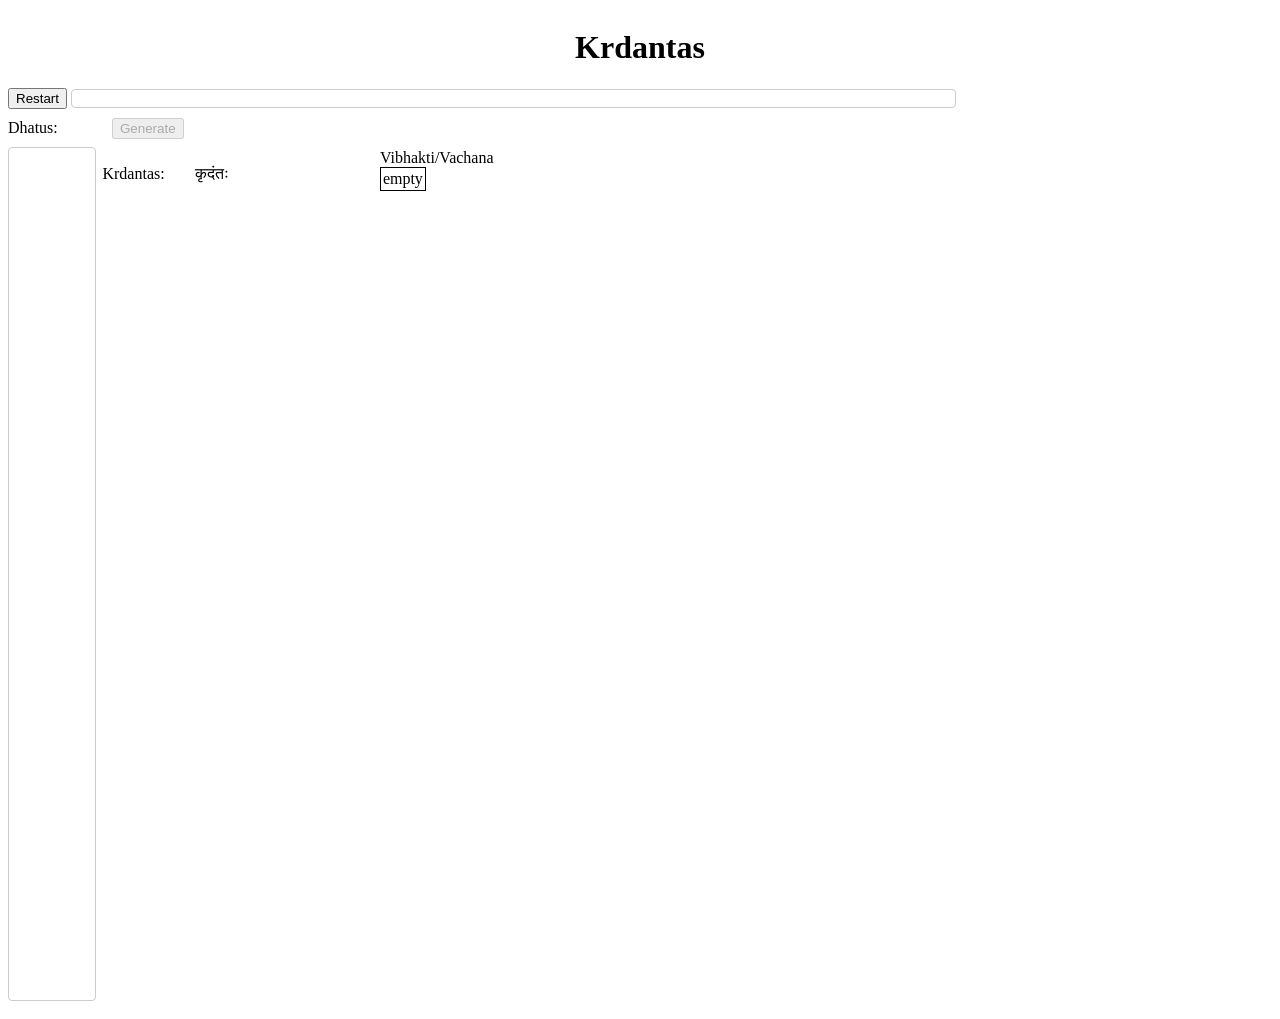
==== source/View/webclient_Krdanta_Generate.html @ 636ee8c3 "Added a restService and web client components that replicate the Amarakosha UI on a web client. 	a) " ====
<!DOCTYPE html>
<html>
  <head>
    <meta charset="UTF-8">
    <title>Krdantas</title>
    <style>
      label {
        display: inline-block;
        width: 100px;
        height: 28px;
      }
  
      input[type=text], select {
        width: 70%;
        padding: 1px;
        border: 1px solid #ccc;
        border-radius: 4px;
        box-sizing: border-box;
        margin-bottom: 10px;
      }
  
      /* button {
        background-color: #4CAF50;
        color: white;
        padding: 10px;
        border: none;
        border-radius: 4px;
        cursor: pointer;
      }
  
      button:hover {
        background-color: #45a049;
      } */
      
      .flex-container {
      display: flex;
      flex-wrap: wrap;
      justify-content: center;
    }

    .flex-container > div {
      margin: 10px;
      padding: 10px;
      border: 1px solid black;
      flex-basis: 40%;
    }

    table {
      border-collapse: collapse;
    }

    table, th, td {
      border: 1px solid black;
      padding: 2px;
    }

    th {
      background-color: #f2f2f2;
    }
    .tileVertical {
        display: inline-block;
        vertical-align: top;
        width: 7%;
        padding: 2px;
        box-sizing: border-box;
      }

  </style>
  </head>
  <body>
    <div class="flex-container"><h1>Krdantas</h1></div>
    <button id="refreshButton" onclick="location.reload()">Restart</button>
    <input id="status" type="text" value="" name="status">
    <div>
        <label for="Dhatus">Dhatus:</label>
        <button id="DhatusButton" disabled>Generate</button>
    </div>
    <select id="Dhatus" size=53 class="tileVertical"></select> 
    <div id="dhatu" class="tileVertical">
      <p>Krdantas:</p>
    </div>
    <div id="textBoxes" class="tileVertical"><p>कृदंतः</p></div>
    <div id="vibhakti_vachana" class="tileVertical"><p></p></div>
    <div id="tigantaTbl" class="tileVertical">
      <table id="tbl">Vibhakti/Vachana
        <tr><td>empty</td></tr>
      </table>
    </div>
    <div class="tileVertical" id="popup" style="visibility: hidden;">    
      <div><label for="DhatuVidha">DhatuVidha</label>
      <select id="DhatuVidha" name="DhatuVidha" size="3"">
        <option selected value="केवलकृदन्तः">केवलकृदन्तः</option>
        <option value="णिजन्त">णिजन्तः</option>
        <option value="सन्नन्तः">सन्नन्तः</option>
      </div>
      <div><label for="Prayoga1">कृदंतविधाः</label>
          <select id="Prayoga1" name="Prayoga1" size="1" >
            <!-- <option value="कर्तरि">कर्तरि</option>
            <option value="कर्मणि">कर्मणि</option> -->
      </div>
      <div><label for="Prayoga">कृदंतविधाः</label>
          <select id="Prayoga" name="Prayoga" size="5">
            <option selected value="विध्यर्थः">विध्यर्थः</option>
            <option value="भूतः">भूतः</option>
            <option value="वर्तमानः">वर्तमानः</option>
            <option value="भविष्यत्">भविष्यत्</option>
            <option value="कृदव्ययम्">कृदव्ययम्</option>
      </div>
      <div><label for="lakara1">Krdanta Mode</label>
            <select id="lakara1" name="lakara1" size="1" >
      </div>
      <div><label for="lakara">Krdanta Mode</label>
            <select id="lakara" name="lakara" size="11">
              <option selected value="तव्य">तव्य</option>
              <option value="अनीयर्">अनीयर्</option>
              <option value="य">य</option>
              <option value="क्त">क्त</option>
              <option value="क्तवतु">क्तवतु</option>
              <option value="शतृ">शतृ</option>
              <option value="शानच्">शानच्</option>
              <option value="स्यशतृ">स्यशतृ</option>
              <option value="स्यशानच्">स्यशानच्</option>
              <option value="तुमुन्">तुमुन्</option>
              <option value="क्त्वा">क्त्वा</option>
      </div>
      <input type="button" name="ok1" value="ok"  onclick="alert('hello 1')" style="visibility: hidden;">
      <input type="button" name="ok2" value="ok"  onclick="getDhatus()">
      <input type="button" name="cancel" value="cancel"  onclick="alert('cancelled')">   </div>
  </div>
    <script src="https://ajax.googleapis.com/ajax/libs/jquery/3.6.3/jquery.min.js"></script>
    <script>
        url = "127.0.0.1"; port="5002"; prefix = '/Amarakosha/api/v1.0/';
        document.getElementById("status").value="";
      // Populate the listbox with options from the Dhatus endpoint
      const DhatusSelect = document.getElementById("Dhatus");
      fetch('http://' + url + ':' + port + prefix + 'KrdantaTigantaDhatus')
        .then(response => response.json())
        .then(json => {
          dataArray = json['KrdantaTigantaDhatus'];
          // console.log(dataArray);
          dataArray.forEach((item, i) => {
            const option = document.createElement("option");
            option.value = i;
            option.text = item;
            DhatusSelect.appendChild(option);
          });
        });
        // enable generate button only when there is a selection from the list box
        const DhatusListBox = document.getElementById("Dhatus");
        DhatusListBox.addEventListener("change", () => {
        const word = $("#Dhatus option:selected").text();
        if (word == "") document.getElementById("DhatusButton").disabled = true;
        else document.getElementById("DhatusButton").disabled = false;
        })
      // Add an event listener to the "Get Dhatus" button
      const DhatusButton = document.getElementById("DhatusButton");
      DhatusButton.addEventListener("click", () => {
        const selectedId = DhatusSelect.value;
        const popup = document.getElementById("popup");
        popup.style.visibility = "visible";
        // alert("popup-" + popup.style.visibility);
        document.getElementById("textBoxes").style.visibility = "hidden";
        document.getElementById("vibhakti_vachana").style.visibility = "hidden";
        document.getElementById("tigantaTbl").style.visibility = "hidden";
    });
    </script>
    <script>
      function getDhatus() {
        document.getElementById("popup").style.visibility = "hidden";
        document.getElementById("textBoxes").style.visibility = "visible";
        document.getElementById("vibhakti_vachana").style.visibility = "visible";
        document.getElementById("tigantaTbl").style.visibility = "visible";
        const dhatuVidha =  $("#DhatuVidha option:selected").text();
        const voice =  $("#Prayoga option:selected").text();
        const lakara =  $("#lakara option:selected").text();
        const word = $("#Dhatus option:selected").text();
        parameters = "?DhatuVidha=" + dhatuVidha+"&KrdantaVidha=" + voice + "&KrdMode=" + lakara + "&word=" + word;
        url = 'http://' + url + ':' + port + prefix + 'KrdantaDhatuKrdantaMode' + parameters; 
        console.log(url);
        fetch(url)
          .then(response => response.json())
          .then(data => {
            const dhatuDiv = document.getElementById("dhatu");
            dhatuDiv.innerHTML = "<h5>Krdanta:</h5>";
            dataArray = data['Krdantas'];
            document.getElementById("DhatusButton").disabled = true;
            const tigantasTblDiv = document.getElementById('krdantas');

            Object.entries(dataArray).forEach(([key, value]) => {
              if (key=="forms") {
                let tabl = document.getElementById('tbl');
                tabl.remove();
                const table = document.createElement('table');
                table.setAttribute("id", "tbl");
                const headerRow = table.insertRow();
                const rowLabel = document.createElement('th');
                rowLabel.textContent = 'विभक्ति/वचन';
                headerRow.appendChild(rowLabel);              
                const header1 = document.createElement('th');
                header1.textContent = 'एकवचन';
                headerRow.appendChild(header1);
                const header2 = document.createElement('th');
                header2.textContent = 'द्विवचन';
                headerRow.appendChild(header2);
                const header3 = document.createElement('th');
                header3.textContent = 'बहुवचन';
                headerRow.appendChild(header3);

                formsDict = dataArray["forms"];
                console.log('formsDict', formsDict);

                vibhaktis = ['प्रथमा', 'द्वितीया', 'तृतीया', 'चतुर्थि', 'पंचमि', 'शष्टि', 'सप्तमि', 'सं प्रथम'];

                for (const [key, value] of Object.entries(formsDict)) {
                  const row = table.insertRow();
                  const labelCell = row.insertCell();
                  labelCell.textContent = vibhaktis[key];
                  for (const form of value) {
                    const cell = row.insertCell();
                    cell.textContent = form;
                  }
                }
                const texboxes = document.getElementById("vibhakti_vachana");
                texboxes.appendChild(table);
              }
              else if (key != "") {
                let popup = document.getElementById("popup");
                 popup.style.visibility = "hidden"; // popup.remove;
                const texboxes = document.getElementById("textBoxes");
                // textboxes.setAttribute("class") = "flex-container";
                const label = document.createElement("label");
                label.htmlFor = key;
                label.textContent = key + ": ";
                // label.style.font = "20px arial,serif";
                dhatuDiv.appendChild(label);
                const textBox = document.createElement("input");
                textBox.type = "text";
                textBox.id = key;
                textBox.value = value;
                textBoxes.appendChild(textBox);
            }
            dhatuDiv.appendChild(document.createElement("br"));
            // document.body.appendChild(tigantasTblDiv);
        });
      })
        .catch(error => {
          console.error(error);
          document.getElementById("status").value=error;
        });
    };
    </script>
  </body>
</html>
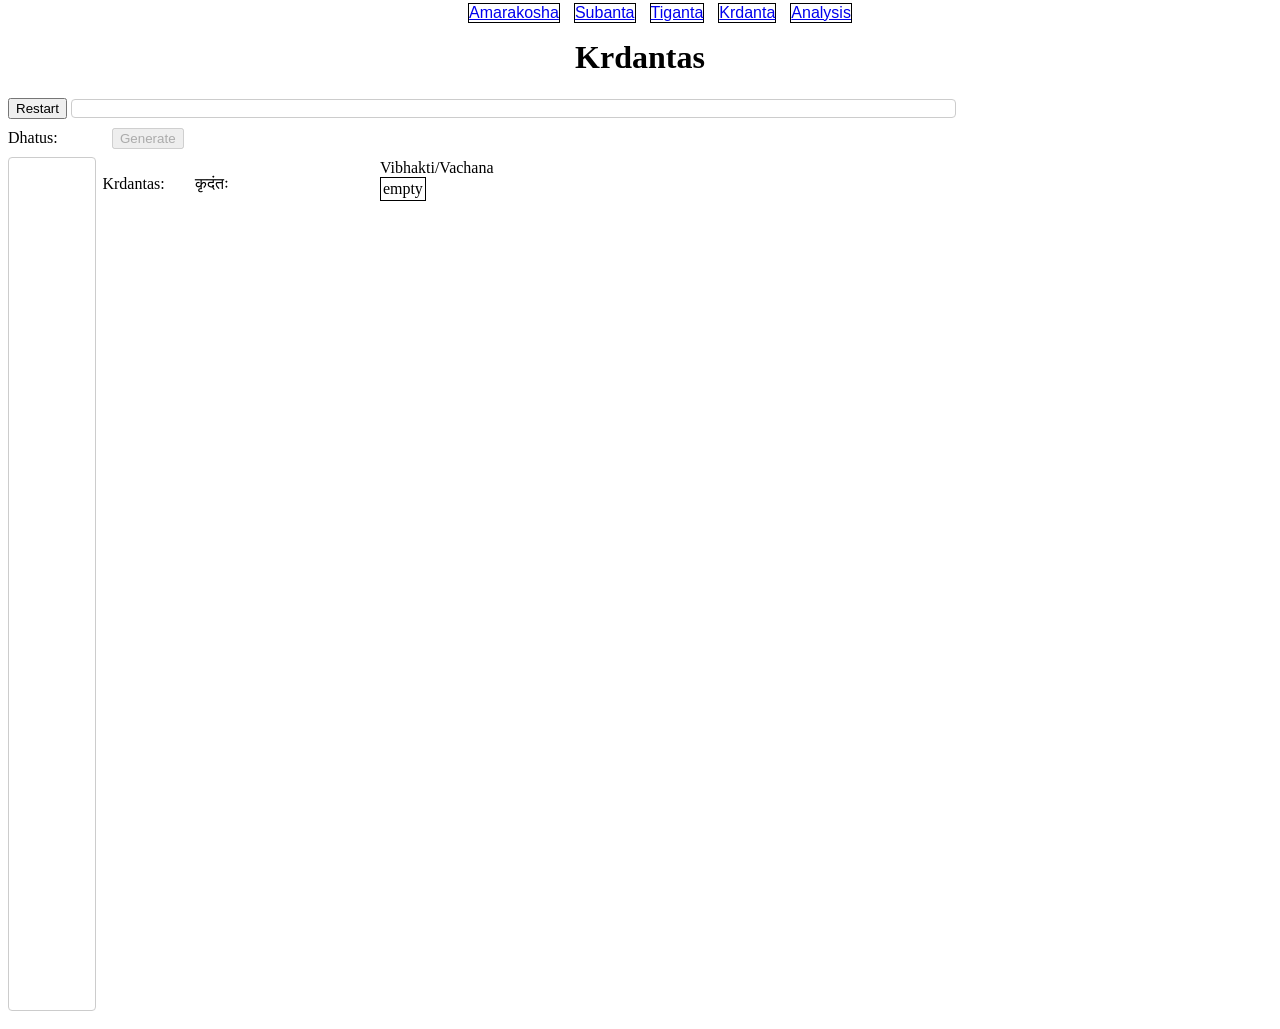
==== commit f2a7d7f2: "1. Added a webclient_navigation_menu.htm and menu sections to all webclient_xxxanta_generate.html fi" ====
--- a/source/View/webclient_Krdanta_Generate.html
+++ b/source/View/webclient_Krdanta_Generate.html
@@ -57,17 +57,49 @@
     th {
       background-color: #f2f2f2;
     }
+
     .tileVertical {
-        display: inline-block;
-        vertical-align: top;
-        width: 7%;
-        padding: 2px;
-        box-sizing: border-box;
-      }
-
+      display: inline-block;
+      vertical-align: top;
+      width: 7%;
+      padding: 2px;
+      box-sizing: border-box;
+      }
+
+    ul{
+      list-style-type: none;
+      position: relative;
+      margin: -10px;
+    }
+          
+    li {
+      /*Add your CSS here!*/
+      display: inline-block;
+      /* padding-left: 1px;
+      padding-right: 1px; */
+      margin: 5px;
+      justify-content: center;
+      border: 1px solid #000000;
+      font-family: Futura, Tahoma, sans-serif;
+      /* font-size: 80%; */
+      color: #000000;
+      /* border-radius: 5px 5px; */
+      /* background-color: #cc0323 */
+    }
   </style>
   </head>
   <body>
+		<div id="header">
+			<div id="navbar" class="flex-container">
+				<ul>
+					<li><a href="webclient_Amara_Synonyms.html"> Amarakosha</a></li>
+					<li><a href="webclient_Subanta_Generate.html">Subanta</a></li>
+					<li><a href="webclient_Tiganta_Generate.html">Tiganta</a></li>
+					<li><a href="webclient_Krdanta_Generate.html">Krdanta</a></li>
+					<li><a href="webclient_sentence_analyser.html">Analysis</a></li>
+				</ul>
+			</div>
+    </div>
     <div class="flex-container"><h1>Krdantas</h1></div>
     <button id="refreshButton" onclick="location.reload()">Restart</button>
     <input id="status" type="text" value="" name="status">
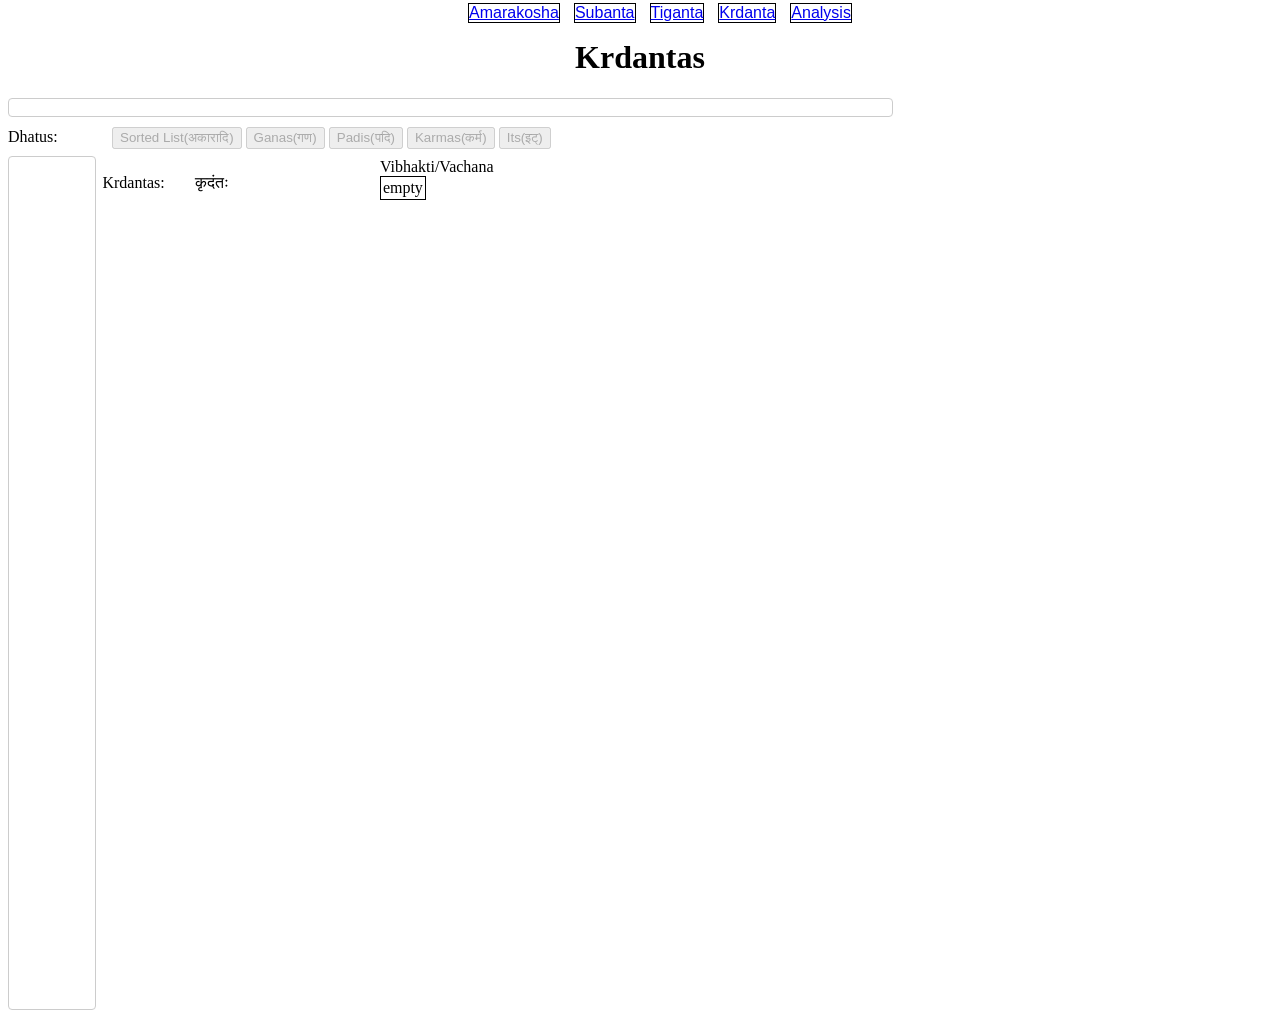
==== commit c1f86095: "1. source/Controller/restService.py - Added rest calls for Krdanta and Tiganta options Gana, Padi, K" ====
--- a/source/View/webclient_Krdanta_Generate.html
+++ b/source/View/webclient_Krdanta_Generate.html
@@ -101,11 +101,15 @@
 			</div>
     </div>
     <div class="flex-container"><h1>Krdantas</h1></div>
-    <button id="refreshButton" onclick="location.reload()">Restart</button>
+    <!-- <button id="refreshButton" onclick="location.reload()">Restart</button> -->
     <input id="status" type="text" value="" name="status">
     <div>
         <label for="Dhatus">Dhatus:</label>
-        <button id="DhatusButton" disabled>Generate</button>
+        <button id="DhatusButton" disabled>Sorted List(अकारादि)</button>
+        <button id="DhatusButtonOptionGana" disabled>Ganas(गण)</button>
+        <button id="DhatusButtonOptionPadi" disabled>Padis(पदि)</button>
+        <button id="DhatusButtonOptionKarma" disabled>Karmas(कर्म)</button>
+        <button id="DhatusButtonOptionIt" disabled>Its(इट्)</button>
     </div>
     <select id="Dhatus" size=53 class="tileVertical"></select> 
     <div id="dhatu" class="tileVertical">
@@ -113,7 +117,7 @@
     </div>
     <div id="textBoxes" class="tileVertical"><p>कृदंतः</p></div>
     <div id="vibhakti_vachana" class="tileVertical"><p></p></div>
-    <div id="tigantaTbl" class="tileVertical">
+    <div id="krdantaTbl" class="tileVertical">
       <table id="tbl">Vibhakti/Vachana
         <tr><td>empty</td></tr>
       </table>
@@ -125,10 +129,8 @@
         <option value="णिजन्त">णिजन्तः</option>
         <option value="सन्नन्तः">सन्नन्तः</option>
       </div>
-      <div><label for="Prayoga1">कृदंतविधाः</label>
-          <select id="Prayoga1" name="Prayoga1" size="1" >
-            <!-- <option value="कर्तरि">कर्तरि</option>
-            <option value="कर्मणि">कर्मणि</option> -->
+      <div><label for="Placeholder1">dummy</label>
+        <select id="Placeholder1" name="Placeholder1" size="1" >
       </div>
       <div><label for="Prayoga">कृदंतविधाः</label>
           <select id="Prayoga" name="Prayoga" size="5">
@@ -138,11 +140,11 @@
             <option value="भविष्यत्">भविष्यत्</option>
             <option value="कृदव्ययम्">कृदव्ययम्</option>
       </div>
-      <div><label for="lakara1">Krdanta Mode</label>
-            <select id="lakara1" name="lakara1" size="1" >
-      </div>
-      <div><label for="lakara">Krdanta Mode</label>
-            <select id="lakara" name="lakara" size="11">
+      <div><label for="Placeholder2">dummy</label>
+        <select id="Placeholder2" name="Placeholder1" size="1" >
+      </div>
+      <div><label for="KrdMode">Krdanta Mode</label>
+            <select id="KrdMode" name="KrdMode" size="11">
               <option selected value="तव्य">तव्य</option>
               <option value="अनीयर्">अनीयर्</option>
               <option value="य">य</option>
@@ -155,14 +157,67 @@
               <option value="तुमुन्">तुमुन्</option>
               <option value="क्त्वा">क्त्वा</option>
       </div>
-      <input type="button" name="ok1" value="ok"  onclick="alert('hello 1')" style="visibility: hidden;">
-      <input type="button" name="ok2" value="ok"  onclick="getDhatus()">
+  
+      <div><label for="Placeholder6">dummy</label>
+        <select id="Placeholder6" name="Placeholder6" size="1" >
+    </div>
+      <input type="button" id="btnOk" name="sortedList" value="ok"  onclick="optionsClicked()" style="visibility: hidden;">
       <input type="button" name="cancel" value="cancel"  onclick="alert('cancelled')">   </div>
+      <div class="tileVertical" id="optionGana" style="visibility: hidden;">    
+      <div><label id="lblgana" for="gana">गण</label>
+            <select id="gana" name="gana" size="10">
+              <option selected value="भ्वादिगणः">भ्वादिगणः</option>
+              <option value="अदादिगणः">अदादिगणः</option>
+              <option value="जुहोत्यादिगणः">जुहोत्यादिगणः</option>
+              <option value="दिवादिगणः">दिवादिगणः</option>
+              <option value="स्वादिगणः">स्वादिगणः</option>
+              <option value="तुदादिगणः">तुदादिगणः</option>
+              <option value="रुधादिगणः">रुधादिगणः</option>
+              <option value="तनादिगणः">तनादिगणः</option>
+              <option value="क्रयादिगणः">क्रयादिगणः</option>
+              <option value="चुरादिगणः">चुरादिगणः</option>
+      </div>
+      <div><label for="Placeholder2">dummy</label>
+          <select id="Placeholder2" name="Placeholder2" size="1" >
+      </div>
+    </div>
+      <div class="tileVertical" id="optionPadi" style="visibility: hidden;">    
+      <div><label  id="lblpadi" for="padi">पदि</label>
+            <select id="padi" name="padi" size="3">
+              <option selected value="परस्मैपदी">परस्मैपदी</option>
+              <option value="आत्मनेपदी">आत्मनेपदी</option>
+              <option value="उभयपदी">उभयपदी</option>
+      </div>
+      <div><label for="Placeholder3">dummy</label>
+          <select id="Placeholder3" name="Placeholder3" size="1" >
+      </div>
+    </div>
+      <div class="tileVertical" id="optionKarma" style="visibility: hidden;">    
+      <div><label  id="lblkarma" for="karma">कर्म</label>
+            <select id="karma" name="karma" size="3">
+              <option selected value="सकर्मकः">सकर्मकः</option>
+              <option value="अकर्मकः">अकर्मकः</option>
+              <option value="द्विकर्मकः">द्विकर्मकः</option>
+      </div>
+      <div><label for="Placeholder4">dummy</label>
+          <select id="Placeholder4" name="Placeholder4" size="1" >
+      </div>
+    </div>
+      <div class="tileVertical" id="optionIt" style="visibility: hidden;">    
+      <div><label  id="lblit" for="it">इट्</label>
+            <select id="it" name="it" size="3">
+              <option selected value="सेट्">सेट्</option>
+              <option value="अनिट्">अनिट्</option>
+              <option value="वेट्">वेट्</option>
+      </div>
+      <div><label for="Placeholder5">dummy</label>
+          <select id="Placeholder5" name="Placeholder5" size="1" >
+      </div></div>
   </div>
     <script src="https://ajax.googleapis.com/ajax/libs/jquery/3.6.3/jquery.min.js"></script>
     <script>
-        url = "127.0.0.1"; port="5002"; prefix = '/Amarakosha/api/v1.0/';
-        document.getElementById("status").value="";
+      url = "127.0.0.1"; port="5002"; prefix = '/Amarakosha/api/v1.0/';
+      document.getElementById("status").value="";
       // Populate the listbox with options from the Dhatus endpoint
       const DhatusSelect = document.getElementById("Dhatus");
       fetch('http://' + url + ':' + port + prefix + 'KrdantaTigantaDhatus')
@@ -177,37 +232,197 @@
             DhatusSelect.appendChild(option);
           });
         });
-        // enable generate button only when there is a selection from the list box
+        // enable generate buttons only when there is a selection from the list box
         const DhatusListBox = document.getElementById("Dhatus");
         DhatusListBox.addEventListener("change", () => {
-        const word = $("#Dhatus option:selected").text();
-        if (word == "") document.getElementById("DhatusButton").disabled = true;
-        else document.getElementById("DhatusButton").disabled = false;
+        const dhatu = $("#Dhatus option:selected").text();
+        if (dhatu == "") {
+            document.getElementById("DhatusButton").disabled = true;
+            document.getElementById("DhatusButtonOptionGana").disabled = true;
+            document.getElementById("DhatusButtonOptionPadi").disabled = true;
+            document.getElementById("DhatusButtonOptionKarma").disabled = true;
+            document.getElementById("DhatusButtonOptionIt").disabled = true;}
+        else {
+            document.getElementById("DhatusButton").disabled = false;
+            document.getElementById("DhatusButtonOptionGana").disabled = false;
+            document.getElementById("DhatusButtonOptionPadi").disabled = false;
+            document.getElementById("DhatusButtonOptionKarma").disabled = false;
+            document.getElementById("DhatusButtonOptionIt").disabled = false;}
         })
-      // Add an event listener to the "Get Dhatus" button
+      var optionClicked = "SortedList";
+      // Add event listeners to the "Get Dhatus" buttons
       const DhatusButton = document.getElementById("DhatusButton");
-      DhatusButton.addEventListener("click", () => {
+      const DhatusButtonGana = document.getElementById("DhatusButtonOptionGana");
+      const DhatusButtonPadi = document.getElementById("DhatusButtonOptionPadi");
+      const DhatusButtonKarma = document.getElementById("DhatusButtonOptionKarma");
+      const DhatusButtonIt = document.getElementById("DhatusButtonOptionIt");
+    DhatusButton.addEventListener("click", () => {
         const selectedId = DhatusSelect.value;
         const popup = document.getElementById("popup");
         popup.style.visibility = "visible";
-        // alert("popup-" + popup.style.visibility);
         document.getElementById("textBoxes").style.visibility = "hidden";
         document.getElementById("vibhakti_vachana").style.visibility = "hidden";
-        document.getElementById("tigantaTbl").style.visibility = "hidden";
+        document.getElementById("krdantaTbl").style.visibility = "hidden";
+
+        document.getElementById("btnOk").style.visibility = "visible";
     });
-    </script>
-    <script>
+      DhatusButtonGana.addEventListener("click", () => {
+        const selectedId = DhatusSelect.value;
+        const popup = document.getElementById("popup");
+        popup.style.visibility = "visible";
+        const popupGana = document.getElementById("optionGana");
+        popupGana.style.visibility = "visible";
+        document.getElementById("optionPadi").style.visibility = "hidden";
+        document.getElementById("optionKarma").style.visibility = "hidden";
+        document.getElementById("optionIt").style.visibility = "hidden";
+        document.getElementById("textBoxes").style.visibility = "hidden";
+        document.getElementById("vibhakti_vachana").style.visibility = "hidden";
+        document.getElementById("krdantaTbl").style.visibility = "hidden";
+
+        document.getElementById("btnOk").style.visibility = "visible";
+        optionClicked = "Ganas";
+    });
+      DhatusButtonPadi.addEventListener("click", () => {
+        const selectedId = DhatusSelect.value;
+        const popup = document.getElementById("popup");
+        popup.style.visibility = "visible";
+        const popupPadi = document.getElementById("optionPadi");
+        popupPadi.style.visibility = "visible";
+        document.getElementById("optionGana").style.visibility = "hidden";
+        document.getElementById("optionKarma").style.visibility = "hidden";
+        document.getElementById("optionIt").style.visibility = "hidden";
+        document.getElementById("textBoxes").style.visibility = "hidden";
+        document.getElementById("vibhakti_vachana").style.visibility = "hidden";
+        document.getElementById("krdantaTbl").style.visibility = "hidden";
+
+        document.getElementById("btnOk").style.visibility = "visible";
+        optionClicked = "Padis";
+    });
+      DhatusButtonKarma.addEventListener("click", () => {
+        const selectedId = DhatusSelect.value;
+        const popup = document.getElementById("popup");
+        popup.style.visibility = "visible";
+        const popupKarma = document.getElementById("optionKarma");
+        popupKarma.style.visibility = "visible";
+        document.getElementById("optionGana").style.visibility = "hidden";
+        document.getElementById("optionPadi").style.visibility = "hidden";
+        document.getElementById("optionIt").style.visibility = "hidden";
+        document.getElementById("textBoxes").style.visibility = "hidden";
+        document.getElementById("vibhakti_vachana").style.visibility = "hidden";
+        document.getElementById("krdantaTbl").style.visibility = "hidden";
+
+        document.getElementById("btnOk").style.visibility = "visible";
+        optionClicked = "Karmas";
+    });
+      DhatusButtonIt.addEventListener("click", () => {
+        const selectedId = DhatusSelect.value;
+        const popup = document.getElementById("popup");
+        popup.style.visibility = "visible";
+        const popupIt = document.getElementById("optionIt");
+        popupIt.style.visibility = "visible";
+        document.getElementById("optionGana").style.visibility = "hidden";
+        document.getElementById("optionKarma").style.visibility = "hidden";
+        document.getElementById("optionPadi").style.visibility = "hidden";
+        document.getElementById("textBoxes").style.visibility = "hidden";
+        document.getElementById("vibhakti_vachana").style.visibility = "hidden";
+        document.getElementById("krdantaTbl").style.visibility = "hidden";
+
+        document.getElementById("btnOk").style.visibility = "visible";
+        optionClicked = "Its";
+    });
+
+      function optionsClicked() {
+        if (optionClicked == "SortedList") getDhatus();
+        else if (optionClicked == "Ganas") getDhatusOptionGana();
+        else if (optionClicked == "Padis") getDhatusOptionPadi();
+        else if (optionClicked == "Karmas") getDhatusOptionKarma();
+        else if (optionClicked == "Its") getDhatusOptionIt();
+        optionClicked = "SortedList";
+        document.getElementById("DhatusButton").disabled = true;
+        document.getElementById("DhatusButtonOptionGana").disabled = true;
+        document.getElementById("DhatusButtonOptionPadi").disabled = true;
+        document.getElementById("DhatusButtonOptionKarma").disabled = true;
+        document.getElementById("DhatusButtonOptionIt").disabled = true; 
+        document.getElementById("btnOk").style.visibility = "hidden";
+      }
       function getDhatus() {
         document.getElementById("popup").style.visibility = "hidden";
         document.getElementById("textBoxes").style.visibility = "visible";
         document.getElementById("vibhakti_vachana").style.visibility = "visible";
-        document.getElementById("tigantaTbl").style.visibility = "visible";
+        document.getElementById("krdantaTbl").style.visibility = "visible";
         const dhatuVidha =  $("#DhatuVidha option:selected").text();
-        const voice =  $("#Prayoga option:selected").text();
-        const lakara =  $("#lakara option:selected").text();
-        const word = $("#Dhatus option:selected").text();
-        parameters = "?DhatuVidha=" + dhatuVidha+"&KrdantaVidha=" + voice + "&KrdMode=" + lakara + "&word=" + word;
-        url = 'http://' + url + ':' + port + prefix + 'KrdantaDhatuKrdantaMode' + parameters; 
+        const KrdantaVidha =  $("#Prayoga option:selected").text();
+        const KrdMode =  $("#KrdMode option:selected").text();
+        const dhatu = $("#Dhatus option:selected").text();
+        parameters = "?DhatuVidha=" + dhatuVidha+"&KrdantaVidha=" + KrdantaVidha + "&KrdMode=" + KrdMode + "&dhatu=" + dhatu;
+        url = 'http://' + url + ':' + port + prefix + 'KrdantaDhatuKrdantaMode' + parameters;
+        renderRestApiJson(url);
+    };
+    
+    function getDhatusOptionGana() {
+        document.getElementById("popup").style.visibility = "hidden";
+        document.getElementById("textBoxes").style.visibility = "visible";
+        document.getElementById("vibhakti_vachana").style.visibility = "visible";
+        document.getElementById("krdantaTbl").style.visibility = "visible";
+        const dhatuVidha =  $("#DhatuVidha option:selected").text();
+        const KrdantaVidha =  $("#Prayoga option:selected").text();
+        const KrdMode =  $("#KrdMode option:selected").text();
+        const dhatu = $("#Dhatus option:selected").text();
+        const parameter = $("#gana option:selected").text();
+        parameters = "?DhatuVidha=" + dhatuVidha+"&KrdantaVidha=" + KrdantaVidha + "&KrdMode=" + KrdMode + "&dhatu=" + dhatu + "&option=गण" + "&parameter=" + parameter;
+        url = 'http://' + url + ':' + port + prefix + 'KrdantaOptionGanaPadiKarmaIt' + parameters;
+        document.getElementById("optionGana").style.visibility = "hidden";
+        renderRestApiJson(url);
+      }
+      function getDhatusOptionPadi() {
+        document.getElementById("popup").style.visibility = "hidden";
+        document.getElementById("textBoxes").style.visibility = "visible";
+        document.getElementById("vibhakti_vachana").style.visibility = "visible";
+        document.getElementById("krdantaTbl").style.visibility = "visible";
+        const dhatuVidha =  $("#DhatuVidha option:selected").text();
+        const KrdantaVidha =  $("#Prayoga option:selected").text();
+        const KrdMode =  $("#KrdMode option:selected").text();
+        const dhatu = $("#Dhatus option:selected").text();
+        const parameter = $("#padi option:selected").text();
+        parameters = "?DhatuVidha=" + dhatuVidha+"&KrdantaVidha=" + KrdantaVidha + "&KrdMode=" + KrdMode + "&dhatu=" + dhatu + "&option=पदि" + "&parameter=" + parameter;
+        url = 'http://' + url + ':' + port + prefix + 'KrdantaOptionGanaPadiKarmaIt' + parameters;
+        document.getElementById("optionPadi").style.visibility = "hidden";
+        renderRestApiJson(url);
+      };
+
+      function getDhatusOptionKarma() {
+        document.getElementById("popup").style.visibility = "hidden";
+        document.getElementById("textBoxes").style.visibility = "visible";
+        document.getElementById("vibhakti_vachana").style.visibility = "visible";
+        document.getElementById("krdantaTbl").style.visibility = "visible";
+        const dhatuVidha =  $("#DhatuVidha option:selected").text();
+        const KrdantaVidha =  $("#Prayoga option:selected").text();
+        const KrdMode =  $("#KrdMode option:selected").text();
+        const dhatu = $("#Dhatus option:selected").text();
+        const parameter = $("#karma option:selected").text();
+        parameters = "?DhatuVidha=" + dhatuVidha+"&KrdantaVidha=" + KrdantaVidha + "&KrdMode=" + KrdMode + "&dhatu=" + dhatu + "&option=कर्म" + "&parameter=" + parameter;
+        url = 'http://' + url + ':' + port + prefix + 'KrdantaOptionGanaPadiKarmaIt' + parameters;
+        document.getElementById("optionKarma").style.visibility = "hidden";
+        renderRestApiJson(url);
+      };
+
+      function getDhatusOptionIt() {
+        document.getElementById("popup").style.visibility = "hidden";
+        document.getElementById("textBoxes").style.visibility = "visible";
+        document.getElementById("vibhakti_vachana").style.visibility = "visible";
+        document.getElementById("krdantaTbl").style.visibility = "visible";
+        const dhatuVidha =  $("#DhatuVidha option:selected").text();
+        const KrdantaVidha =  $("#Prayoga option:selected").text();
+        const KrdMode =  $("#KrdMode option:selected").text();
+        const dhatu = $("#Dhatus option:selected").text();
+        const parameter = $("#it option:selected").text();
+        parameters = "?DhatuVidha=" + dhatuVidha+"&KrdantaVidha=" + KrdantaVidha + "&KrdMode=" + KrdMode + "&dhatu=" + dhatu + "&option=इट्" + "&parameter=" + parameter;
+        url = 'http://' + url + ':' + port + prefix + 'KrdantaOptionGanaPadiKarmaIt' + parameters;
+        document.getElementById("optionIt").style.visibility = "hidden";
+        renderRestApiJson(url);
+      };
+
+    function renderRestApiJson(url) { 
         console.log(url);
         fetch(url)
           .then(response => response.json())
@@ -239,7 +454,6 @@
                 headerRow.appendChild(header3);
 
                 formsDict = dataArray["forms"];
-                console.log('formsDict', formsDict);
 
                 vibhaktis = ['प्रथमा', 'द्वितीया', 'तृतीया', 'चतुर्थि', 'पंचमि', 'शष्टि', 'सप्तमि', 'सं प्रथम'];
 
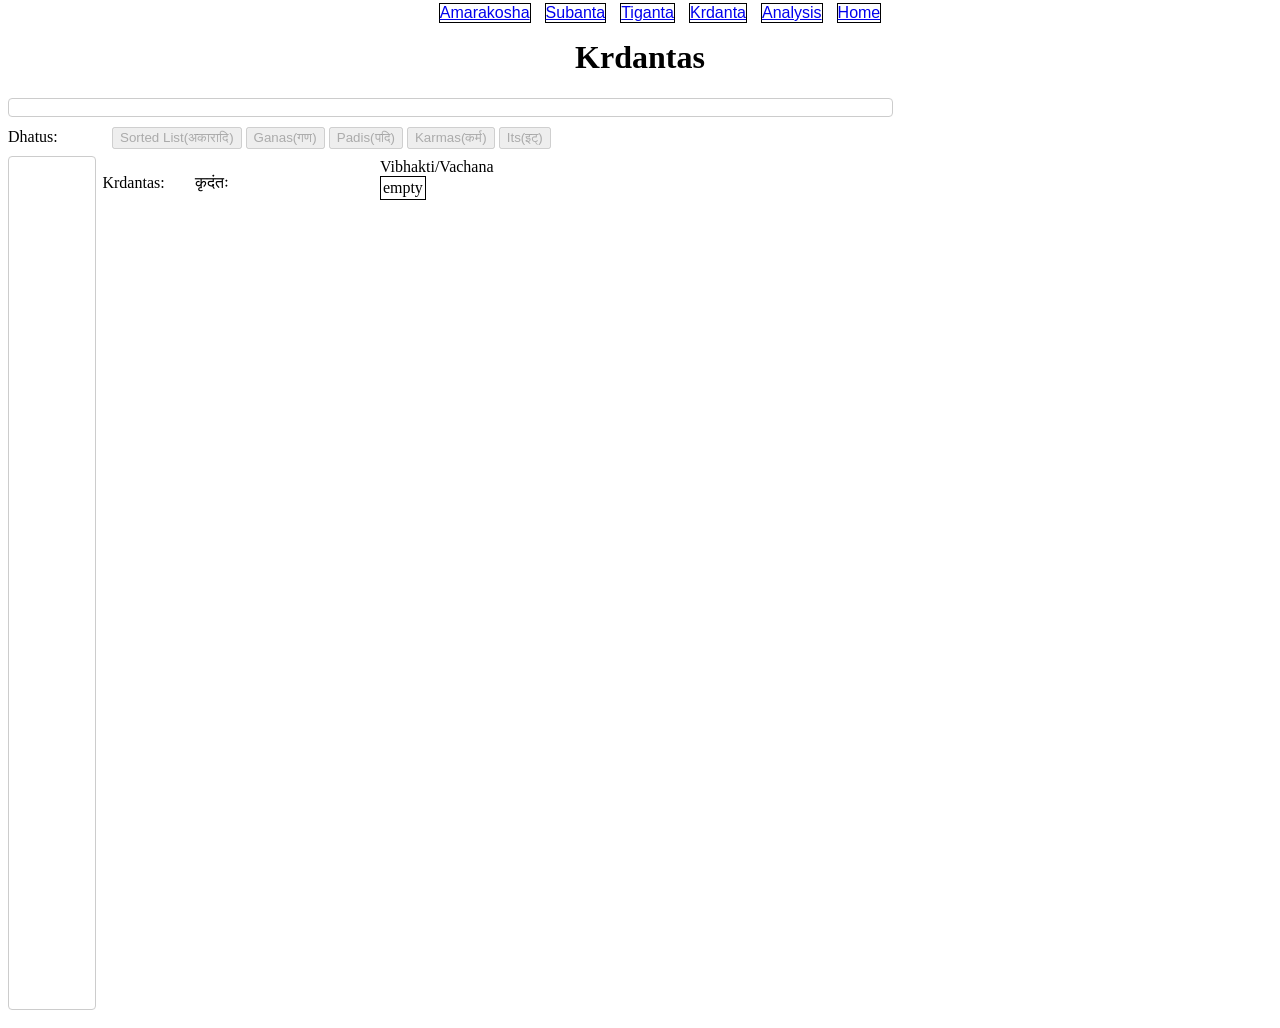
==== commit 8f32de88: "1. source/Controller/restService.py, source/View/webclient_*.html - In addition to Devanagari, added" ====
--- a/source/View/webclient_Krdanta_Generate.html
+++ b/source/View/webclient_Krdanta_Generate.html
@@ -97,6 +97,7 @@
 					<li><a href="webclient_Tiganta_Generate.html">Tiganta</a></li>
 					<li><a href="webclient_Krdanta_Generate.html">Krdanta</a></li>
 					<li><a href="webclient_sentence_analyser.html">Analysis</a></li>
+					<li><a href="webclient_navigation_menu.html">Home</a></li>
 				</ul>
 			</div>
     </div>
@@ -220,7 +221,12 @@
       document.getElementById("status").value="";
       // Populate the listbox with options from the Dhatus endpoint
       const DhatusSelect = document.getElementById("Dhatus");
-      fetch('http://' + url + ':' + port + prefix + 'KrdantaTigantaDhatus')
+
+      script = sessionStorage.getItem("script");
+      if (script == "") scriptParameter = ""; else scriptParameter = "?script=" + script;
+      // console.log("session variable script", scriptParameter);
+
+      fetch('http://' + url + ':' + port + prefix + 'KrdantaTigantaDhatus' + scriptParameter)
         .then(response => response.json())
         .then(json => {
           dataArray = json['KrdantaTigantaDhatus'];
@@ -423,8 +429,11 @@
       };
 
     function renderRestApiJson(url) { 
-        console.log(url);
-        fetch(url)
+          script = sessionStorage.getItem("script");
+          if (script == "") scriptParameter = ""; else scriptParameter = "&script=" + script;
+          // console.log("session variable script", scriptParameter);
+          // console.log(url+scriptParameter);
+        fetch(url+scriptParameter)
           .then(response => response.json())
           .then(data => {
             const dhatuDiv = document.getElementById("dhatu");
